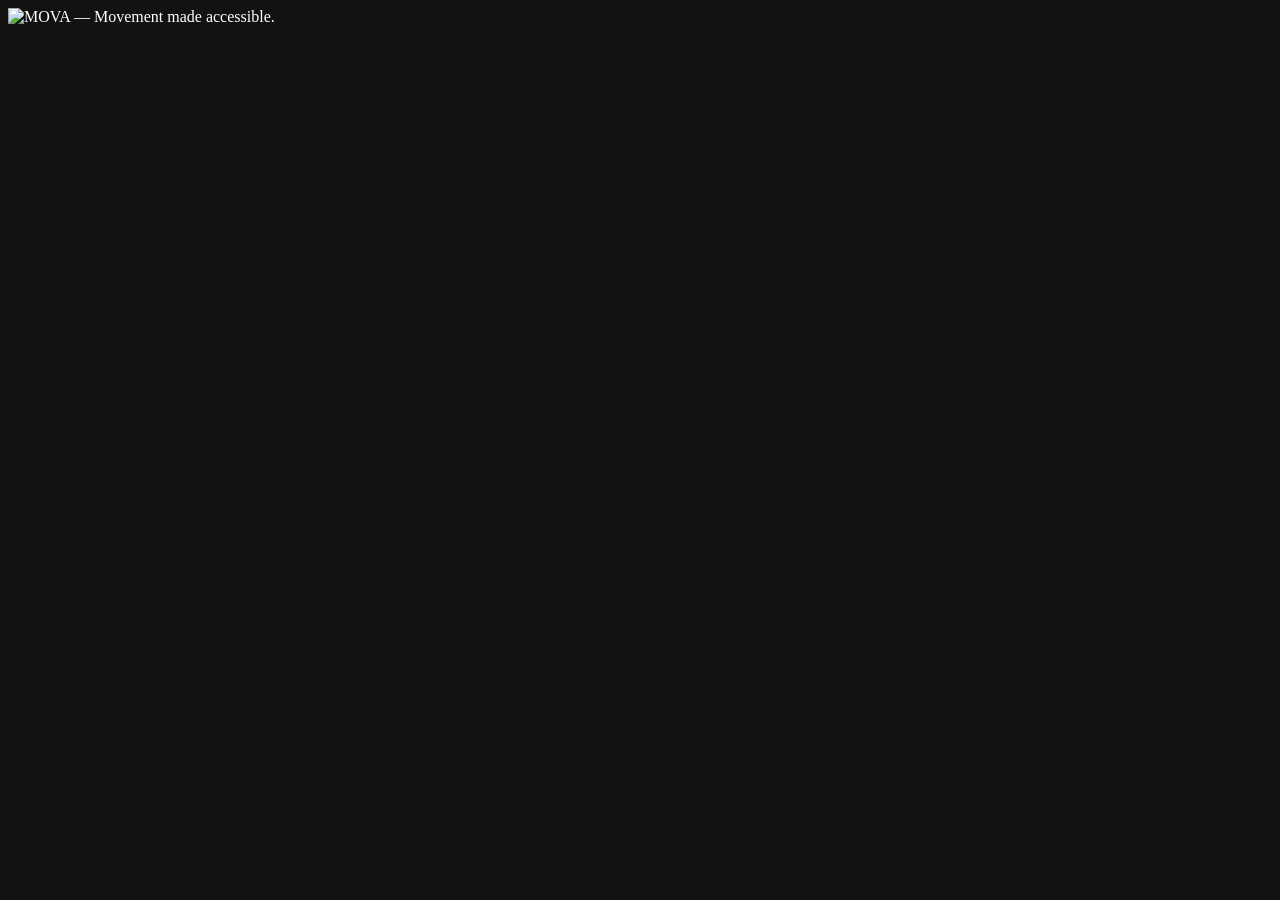
==== index.html @ 76e4b064 "Add MOVA scanner entry page" ====
<!doctype html>
<html lang="en">
<head>
  <meta charset="utf-8" />
  <meta name="viewport" content="width=device-width, initial-scale=1, viewport-fit=cover" />
  <meta name="theme-color" content="#0F1011" />
  <meta name="color-scheme" content="dark" />
  <title>MOVA</title>
  <link rel="manifest" href="manifest.webmanifest" />
  <link rel="stylesheet" href="styles.css" />
</head>
<body>
  <main class="shell">
    <header class="brand-header">
      <img src="mova-logo.png" class="brand-logo" alt="MOVA — Movement made accessible." />
    </header>
    <section id="app" class="app" aria-live="polite"></section>
    <footer id="kit-footer" class="kit-footer"></footer>
  </main>
  <script src="app.js" defer></script>
</body>
</html>
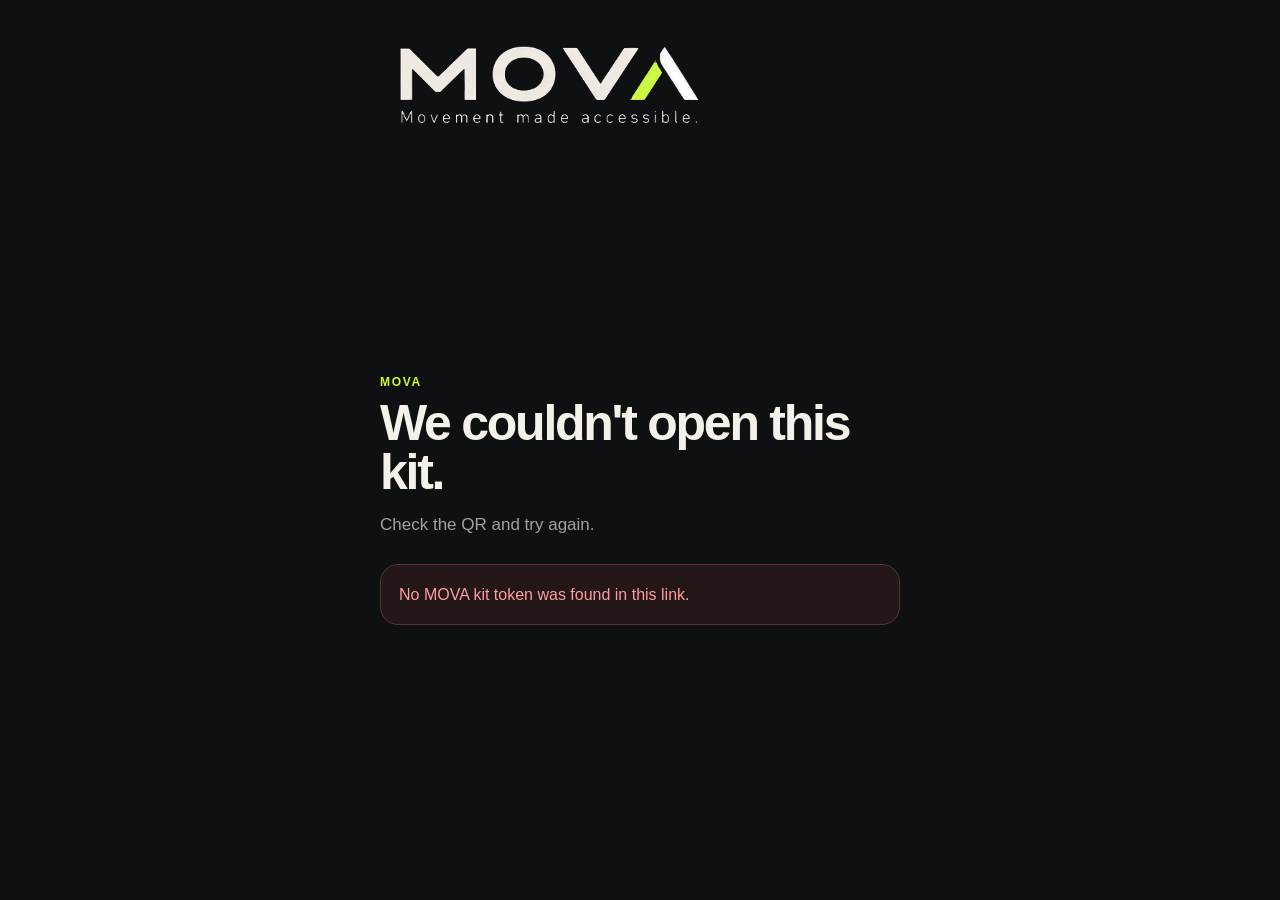
==== commit 652fc898: "Add MOVA PWA metadata and network status" ====
--- a/index.html
+++ b/index.html
@@ -5,11 +5,17 @@
   <meta name="viewport" content="width=device-width, initial-scale=1, viewport-fit=cover" />
   <meta name="theme-color" content="#0F1011" />
   <meta name="color-scheme" content="dark" />
+  <meta name="apple-mobile-web-app-capable" content="yes" />
+  <meta name="apple-mobile-web-app-status-bar-style" content="black-translucent" />
+  <meta name="apple-mobile-web-app-title" content="MOVA" />
   <title>MOVA</title>
   <link rel="manifest" href="manifest.webmanifest" />
+  <link rel="icon" href="mova-icon.svg" type="image/svg+xml" />
+  <link rel="apple-touch-icon" href="mova-logo.png" />
   <link rel="stylesheet" href="styles.css" />
 </head>
 <body>
+  <div id="network-status" class="network-status" hidden aria-live="polite"></div>
   <main class="shell">
     <header class="brand-header">
       <img src="mova-logo.png" class="brand-logo" alt="MOVA — Movement made accessible." />
--- a/styles.css
+++ b/styles.css
@@ -0,0 +1,628 @@
+:root {
+  --bg: #0F1011;
+  --panel: #17191B;
+  --panel-2: #1C1F21;
+  --text: #F4F1E8;
+  --muted: #9EA3A5;
+  --line: #2B2F32;
+  --lime: #C8FF31;
+  --danger: #FF9D9D;
+}
+* { box-sizing: border-box; }
+html { background: var(--bg); }
+body {
+  margin: 0;
+  min-height: 100vh;
+  background: var(--bg);
+  color: var(--text);
+  font-family: Inter, -apple-system, BlinkMacSystemFont, "Segoe UI", Roboto, Helvetica, Arial, sans-serif;
+  -webkit-font-smoothing: antialiased;
+}
+button { font: inherit; }
+button:disabled { opacity: .42; cursor: default; }
+.shell {
+  width: min(100%, 560px);
+  min-height: 100dvh;
+  margin: 0 auto;
+  padding: max(24px, env(safe-area-inset-top)) 20px max(24px, env(safe-area-inset-bottom));
+  display: flex;
+  flex-direction: column;
+}
+.brand-header { padding: 4px 0 20px; transition: padding .2s ease; }
+.brand-logo {
+  display: block;
+  width: min(330px, 78vw);
+  height: auto;
+  transition: width .2s ease;
+}
+.session-mode .brand-header { padding-bottom: 8px; }
+.session-mode .brand-logo { width: min(215px, 54vw); }
+.app {
+  flex: 1;
+  display: flex;
+  flex-direction: column;
+  justify-content: center;
+  padding: 12px 0 22px;
+}
+.session-mode .app { justify-content: flex-start; padding-top: 6px; }
+.eyebrow {
+  margin-bottom: 10px;
+  color: var(--lime);
+  font-size: 12px;
+  font-weight: 800;
+  letter-spacing: .14em;
+  text-transform: uppercase;
+}
+h1 {
+  margin: 0;
+  font-size: clamp(34px, 9vw, 50px);
+  line-height: .98;
+  letter-spacing: -.045em;
+  max-width: 500px;
+}
+.lead {
+  margin: 16px 0 26px;
+  color: var(--muted);
+  font-size: 17px;
+  line-height: 1.45;
+  max-width: 440px;
+}
+.safety {
+  display: inline-flex;
+  align-items: center;
+  gap: 8px;
+  margin-bottom: 20px;
+  color: #D7DADC;
+  font-size: 13px;
+  font-weight: 650;
+}
+.safety-dot {
+  width: 8px;
+  height: 8px;
+  border-radius: 50%;
+  background: var(--lime);
+  flex: 0 0 auto;
+}
+.time-grid {
+  display: grid;
+  grid-template-columns: repeat(3, 1fr);
+  gap: 11px;
+}
+.time-btn,.goal-btn,.primary-btn,.secondary-btn,.feedback-btn {
+  border: 1px solid var(--line);
+  border-radius: 20px;
+  color: var(--text);
+  background: var(--panel);
+  cursor: pointer;
+  transition: transform .12s ease, border-color .12s ease, background .12s ease;
+  -webkit-tap-highlight-color: transparent;
+}
+.time-btn:active,.goal-btn:active,.primary-btn:active,.secondary-btn:active,.feedback-btn:active {
+  transform: scale(.985);
+}
+.time-btn {
+  min-height: 126px;
+  padding: 18px 8px;
+  font-size: 40px;
+  font-weight: 850;
+  letter-spacing: -.04em;
+}
+.time-btn span {
+  display: block;
+  margin-top: 5px;
+  color: var(--muted);
+  font-size: 11px;
+  font-weight: 750;
+  letter-spacing: .12em;
+}
+.time-btn.recommended {
+  border-color: var(--lime);
+  box-shadow: inset 0 0 0 1px var(--lime);
+}
+.goal-list { display: grid; gap: 11px; }
+.goal-btn {
+  min-height: 76px;
+  padding: 0 18px;
+  display: flex;
+  align-items: center;
+  justify-content: space-between;
+  text-align: left;
+  font-size: 18px;
+  font-weight: 780;
+}
+.goal-copy small {
+  display: block;
+  margin-top: 4px;
+  color: var(--muted);
+  font-size: 12px;
+  font-weight: 500;
+}
+.goal-arrow { color: var(--lime); font-size: 28px; font-weight: 400; }
+.card {
+  margin: 8px 0 18px;
+  padding: 22px;
+  border: 1px solid var(--line);
+  border-radius: 24px;
+  background: linear-gradient(180deg, var(--panel-2), #141617);
+}
+.card-label {
+  color: var(--lime);
+  font-size: 11px;
+  font-weight: 850;
+  letter-spacing: .14em;
+  text-transform: uppercase;
+}
+.equipment-name {
+  margin-top: 11px;
+  font-size: 31px;
+  line-height: 1.05;
+  font-weight: 850;
+  letter-spacing: -.035em;
+}
+.session-title { margin-top: 7px; color: #D7D9DA; font-size: 16px; }
+.session-meta {
+  margin-top: 16px;
+  display: flex;
+  gap: 8px;
+  flex-wrap: wrap;
+}
+.pill {
+  padding: 8px 10px;
+  border-radius: 999px;
+  background: #111314;
+  border: 1px solid var(--line);
+  color: #B7BBBD;
+  font-size: 11px;
+  font-weight: 700;
+}
+.action-stack { display: grid; gap: 10px; }
+.primary-btn, .secondary-btn {
+  min-height: 62px;
+  padding: 0 18px;
+  font-size: 17px;
+  font-weight: 850;
+}
+.primary-btn {
+  color: #0D0E0F;
+  background: var(--lime);
+  border-color: var(--lime);
+}
+.secondary-btn { background: transparent; }
+.loader-wrap {
+  display: grid;
+  place-items: center;
+  gap: 16px;
+  min-height: 260px;
+  color: var(--muted);
+}
+.loader {
+  width: 34px;
+  height: 34px;
+  border: 4px solid #303437;
+  border-top-color: var(--lime);
+  border-radius: 50%;
+  animation: spin .8s linear infinite;
+}
+@keyframes spin { to { transform: rotate(360deg); } }
+.error-box {
+  padding: 18px;
+  border: 1px solid #5A3333;
+  border-radius: 18px;
+  background: #231717;
+  color: var(--danger);
+  line-height: 1.45;
+}
+
+/* Session player */
+.player {
+  display: grid;
+  gap: 14px;
+  padding-bottom: 6px;
+}
+.player-top {
+  display: flex;
+  align-items: center;
+  justify-content: space-between;
+  color: var(--muted);
+  font-size: 12px;
+  font-weight: 750;
+  letter-spacing: .04em;
+  min-height: 20px;
+}
+.progress {
+  height: 5px;
+  border-radius: 999px;
+  background: #292D30;
+  overflow: hidden;
+}
+.progress > div {
+  height: 100%;
+  width: 0;
+  background: var(--lime);
+  border-radius: inherit;
+  transition: width .35s linear;
+}
+.player-stage {
+  aspect-ratio: 4 / 5;
+  max-height: 54dvh;
+  min-height: 310px;
+  border-radius: 28px;
+  border: 1px solid var(--line);
+  background:
+    radial-gradient(circle at 50% 26%, rgba(200,255,49,.075), transparent 24%),
+    radial-gradient(circle at 50% 42%, #292E30 0%, #1A1D1F 45%, #111315 100%);
+  display: grid;
+  place-items: center;
+  overflow: hidden;
+  position: relative;
+}
+.timer {
+  position: absolute;
+  top: 16px;
+  right: 16px;
+  width: 76px;
+  height: 76px;
+  border: 3px solid var(--lime);
+  border-radius: 50%;
+  display: grid;
+  place-items: center;
+  align-content: center;
+  color: var(--text);
+  font-weight: 850;
+  background: rgba(15,16,17,.78);
+  backdrop-filter: blur(8px);
+  z-index: 3;
+}
+.timer strong {
+  display: block;
+  font-size: 24px;
+  line-height: 1;
+}
+.timer small {
+  display: block;
+  margin-top: 3px;
+  color: var(--muted);
+  font-size: 8px;
+  letter-spacing: .12em;
+}
+.stage-demo {
+  width: 100%;
+  padding: 34px 28px;
+  text-align: center;
+  display: grid;
+  justify-items: center;
+  gap: 12px;
+}
+.demo-kicker {
+  color: var(--lime);
+  font-size: 10px;
+  font-weight: 850;
+  letter-spacing: .16em;
+}
+.demo-copy {
+  max-width: 250px;
+  color: #AAB0B2;
+  font-size: 14px;
+  line-height: 1.45;
+}
+.stage-badge {
+  position: absolute;
+  left: 16px;
+  bottom: 16px;
+  padding: 8px 10px;
+  border-radius: 999px;
+  border: 1px solid var(--line);
+  background: rgba(15,16,17,.78);
+  color: #D8DBDC;
+  font-size: 9px;
+  font-weight: 850;
+  letter-spacing: .12em;
+}
+.equipment-mark {
+  position: relative;
+  width: 170px;
+  height: 110px;
+  display: grid;
+  place-items: center;
+  opacity: .96;
+}
+.equipment-mark span {
+  position: absolute;
+  display: block;
+  background: #101213;
+  border: 2px solid #4B5154;
+}
+
+/* Bar: horizontal shaft + grips */
+.equipment-bar .equipment-mark span:nth-child(1) {
+  width: 160px; height: 18px; border-radius: 999px;
+}
+.equipment-bar .equipment-mark span:nth-child(2),
+.equipment-bar .equipment-mark span:nth-child(3) {
+  width: 34px; height: 32px; border-radius: 8px;
+}
+.equipment-bar .equipment-mark span:nth-child(2) { left: 10px; }
+.equipment-bar .equipment-mark span:nth-child(3) { right: 10px; }
+
+/* Handle band: cable arc + handles */
+.equipment-handle_band .equipment-mark span:nth-child(1) {
+  width: 130px; height: 78px; background: transparent;
+  border: 7px solid #24282A; border-top-color: transparent; border-radius: 50%;
+}
+.equipment-handle_band .equipment-mark span:nth-child(2),
+.equipment-handle_band .equipment-mark span:nth-child(3) {
+  width: 26px; height: 62px; border-radius: 9px;
+}
+.equipment-handle_band .equipment-mark span:nth-child(2) { left: 6px; transform: rotate(-20deg); }
+.equipment-handle_band .equipment-mark span:nth-child(3) { right: 6px; transform: rotate(20deg); }
+
+/* Mini band: compact fabric loop */
+.equipment-mini_band .equipment-mark span:nth-child(1) {
+  width: 145px; height: 62px; border-radius: 22px;
+  background: transparent; border: 14px solid #202426;
+}
+.equipment-mini_band .equipment-mark span:nth-child(2),
+.equipment-mini_band .equipment-mark span:nth-child(3) {
+  width: 7px; height: 40px; border: 0; background: var(--lime); border-radius: 999px;
+}
+.equipment-mini_band .equipment-mark span:nth-child(2) { transform: translateX(-11px); }
+.equipment-mini_band .equipment-mark span:nth-child(3) { transform: translateX(11px); }
+
+.equipment-bodyweight .equipment-mark span:nth-child(1) {
+  width: 42px; height: 42px; border-radius: 50%; top: 6px;
+}
+.equipment-bodyweight .equipment-mark span:nth-child(2) {
+  width: 16px; height: 64px; border-radius: 10px; top: 43px;
+}
+.equipment-bodyweight .equipment-mark span:nth-child(3) {
+  width: 84px; height: 12px; border-radius: 10px; top: 55px;
+}
+
+.player-title {
+  font-size: 29px;
+  line-height: 1.05;
+  font-weight: 850;
+  letter-spacing: -.035em;
+}
+.player-cue {
+  margin-top: 6px;
+  color: var(--muted);
+  font-size: 14px;
+  line-height: 1.45;
+  min-height: 40px;
+}
+.player-controls {
+  display: grid;
+  grid-template-columns: 1fr 1fr 1fr;
+  gap: 9px;
+}
+.player-controls button {
+  min-height: 56px;
+  border-radius: 17px;
+  border: 1px solid var(--line);
+  background: var(--panel);
+  color: var(--text);
+  font-size: 13px;
+  font-weight: 800;
+  -webkit-tap-highlight-color: transparent;
+}
+.player-controls button:active:not(:disabled) { transform: scale(.985); }
+
+.feedback-grid { display: grid; gap: 10px; }
+.feedback-btn {
+  min-height: 64px;
+  padding: 0 16px;
+  font-weight: 800;
+  font-size: 16px;
+}
+.kit-footer {
+  min-height: 26px;
+  padding-top: 12px;
+  color: #62686B;
+  text-align: center;
+  font-size: 11px;
+}
+.session-mode .kit-footer { display: none; }
+
+@media (max-width: 370px) {
+  .shell { padding-left: 14px; padding-right: 14px; }
+  .time-grid { gap: 8px; }
+  .time-btn { min-height: 112px; font-size: 34px; }
+  .player-stage { min-height: 290px; }
+  .timer { width: 68px; height: 68px; }
+}
+
+.movement-video{width:100%;height:100%;object-fit:cover;display:block}
+
+/* Ready-screen preview and manual session choice */
+.session-preview{margin:-2px 0 18px;border:1px solid var(--line);border-radius:18px;background:#131516;overflow:hidden}
+.session-preview summary{list-style:none;cursor:pointer;padding:15px 17px;font-size:13px;font-weight:800;color:#d8dbdc}
+.session-preview summary::-webkit-details-marker{display:none}
+.session-preview summary::after{content:"+";float:right;color:var(--lime);font-size:18px;line-height:1}
+.session-preview[open] summary::after{content:"−"}
+.session-preview ol{margin:0;padding:0 17px 14px 38px}
+.session-preview li{padding:9px 0;border-top:1px solid #25292b;color:#d6d9da;font-size:13px}
+.session-preview li:first-child{border-top:0}
+.session-preview li small{float:right;color:#747b7e;font-size:10px;margin-top:2px}
+.text-btn{border:0;background:transparent;color:#8f9699;min-height:42px;font-size:13px;font-weight:750;cursor:pointer}
+.option-section{margin:22px 0}
+.option-label{margin-bottom:9px;color:#858c8f;font-size:10px;font-weight:850;letter-spacing:.12em;text-transform:uppercase}
+.option-time-grid{display:grid;grid-template-columns:repeat(3,1fr);gap:8px}
+.option-chip,.option-equipment{border:1px solid var(--line);background:var(--panel);color:var(--text);border-radius:16px;min-height:54px;padding:0 12px;font-weight:800;cursor:pointer}
+.option-chip.selected,.option-equipment.selected{border-color:var(--lime);box-shadow:inset 0 0 0 1px var(--lime)}
+.option-equipment-grid{display:grid;grid-template-columns:1fr 1fr;gap:8px}
+.option-equipment{min-height:64px;text-align:left}
+.option-preview-card{margin:24px 0 18px;padding:18px;border:1px solid var(--line);border-radius:20px;background:linear-gradient(180deg,var(--panel-2),#141617)}
+.option-preview-card .session-preview{margin:14px 0 0}
+@media(max-width:370px){.option-equipment-grid{grid-template-columns:1fr}}
+
+.movement-frame,.movement-animation{width:100%;height:100%;border:0;display:block;object-fit:cover;background:#141617}
+
+
+/* Reversible navigation and session exit */
+.back-btn{
+  align-self:flex-start;
+  margin:0 0 18px;
+  padding:8px 0;
+  border:0;
+  background:transparent;
+  color:#C7CBCC;
+  font-size:14px;
+  font-weight:800;
+  cursor:pointer;
+  -webkit-tap-highlight-color:transparent;
+}
+.back-btn:active{opacity:.72}
+.player-exit-row{display:flex;justify-content:center;min-height:42px}
+.session-exit-btn{
+  border:0;
+  background:transparent;
+  color:#C8CDCF;
+  min-height:42px;
+  padding:0 16px;
+  font-size:13px;
+  font-weight:800;
+  cursor:pointer;
+  text-decoration:underline;
+  text-underline-offset:4px;
+}
+.session-exit-btn:hover{color:var(--danger)}
+
+
+/* Return-user home and anonymous progress */
+.home-last strong{color:var(--text)}
+.progress-cards{
+  display:grid;
+  grid-template-columns:repeat(3,1fr);
+  gap:9px;
+  margin:4px 0 22px;
+}
+.progress-card{
+  min-height:104px;
+  padding:16px 10px;
+  border:1px solid var(--line);
+  border-radius:19px;
+  background:linear-gradient(180deg,var(--panel-2),#141617);
+  display:flex;
+  flex-direction:column;
+  justify-content:flex-end;
+}
+.progress-card strong{
+  display:block;
+  font-size:30px;
+  line-height:1;
+  letter-spacing:-.04em;
+}
+.progress-card span{
+  display:block;
+  margin-top:8px;
+  color:#858C8F;
+  font-size:9px;
+  font-weight:850;
+  letter-spacing:.1em;
+}
+.home-actions{margin-top:4px}
+.progress-detail-card{
+  margin:0 0 14px;
+  padding:6px 18px;
+  border:1px solid var(--line);
+  border-radius:20px;
+  background:var(--panel);
+}
+.progress-detail-row{
+  min-height:58px;
+  display:flex;
+  align-items:center;
+  justify-content:space-between;
+  gap:16px;
+  border-bottom:1px solid var(--line);
+  color:#AAB0B2;
+  font-size:13px;
+}
+.progress-detail-row:last-child{border-bottom:0}
+.progress-detail-row strong{color:var(--text);text-align:right}
+.privacy-note{
+  margin:0 0 20px;
+  color:#737A7D;
+  font-size:11px;
+  line-height:1.5;
+}
+
+/* Upgraded player */
+.pause-overlay{
+  position:absolute;
+  inset:0;
+  z-index:5;
+  display:flex;
+  flex-direction:column;
+  align-items:center;
+  justify-content:center;
+  gap:8px;
+  background:rgba(10,11,12,.84);
+  backdrop-filter:blur(7px);
+}
+.pause-overlay[hidden]{display:none}
+.pause-overlay strong{font-size:34px;letter-spacing:-.04em}
+.pause-overlay span{color:var(--muted);font-size:13px}
+.movement-nav{
+  display:grid;
+  grid-template-columns:repeat(3,1fr);
+  gap:8px;
+}
+.movement-nav button{
+  min-height:44px;
+  border:1px solid var(--line);
+  border-radius:14px;
+  background:transparent;
+  color:#AEB4B6;
+  font-size:11px;
+  font-weight:800;
+}
+.timer-urgent{
+  animation:timerPulse .55s ease-in-out infinite alternate;
+}
+@keyframes timerPulse{
+  from{transform:scale(1);box-shadow:0 0 0 rgba(200,255,49,0)}
+  to{transform:scale(1.06);box-shadow:0 0 22px rgba(200,255,49,.16)}
+}
+
+/* Completion */
+.completion-hero{margin-bottom:8px}
+.completion-time{
+  margin-top:4px;
+  font-size:clamp(64px,18vw,94px);
+  line-height:.9;
+  font-weight:900;
+  letter-spacing:-.07em;
+}
+.completion-label{
+  margin:7px 0 22px;
+  color:var(--lime);
+  font-size:10px;
+  font-weight:900;
+  letter-spacing:.16em;
+}
+.completion-week{
+  margin:0 0 22px;
+  padding:14px 16px;
+  border:1px solid var(--line);
+  border-radius:16px;
+  background:#131516;
+  color:#AEB3B5;
+  font-size:13px;
+  line-height:1.45;
+}
+.completion-week strong{color:var(--text)}
+.feedback-section{margin-top:10px}
+.feedback-title{
+  margin-bottom:10px;
+  color:#DDE0E1;
+  font-size:14px;
+  font-weight:800;
+}
+
+@media(max-width:370px){
+  .progress-cards{gap:6px}
+  .progress-card{min-height:92px;padding:13px 8px}
+  .progress-card strong{font-size:26px}
+}
